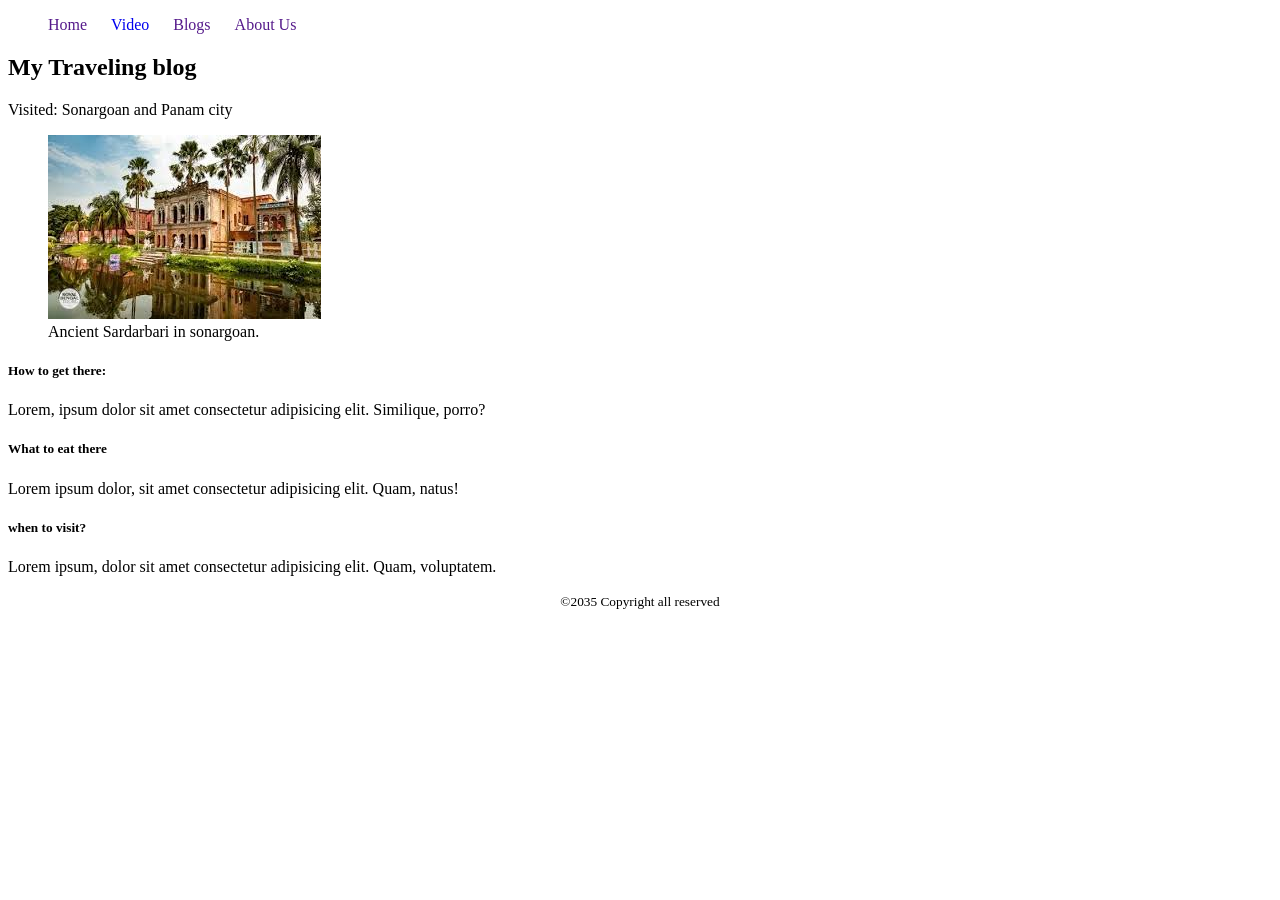
==== blogs.html @ 634348fe "lecture 4.2 nav,main,header,footer,section,article" ====
<!DOCTYPE html>
<html lang="en">
<head>
    <meta charset="UTF-8">
    <meta name="viewport" content="width=device-width, initial-scale=1.0">
    <title>My Blogs</title>
    <link rel="stylesheet" href="style/blogs.css">
</head>
<body>

<!-- Header->nav -->
    <header>
        <nav>
            <ul>
                <li><a href="">Home</a></li>
                <li><a href="video.html">Video</a></li>
                <li><a href="">Blogs</a></li>
                <li><a href="">About Us</a></li>
            </ul>
        </nav>
    </header>

<!-- Main -->    

    <main>
        <article>
            <header>
                <h2>My Traveling blog</h2>
                <p>Visited: Sonargoan and Panam city</p>
            </header>
            <figure>
                <img src="media/sonargoan.jpg" alt="">
                <figcaption>Ancient Sardarbari in sonargoan.</figcaption>
            </figure>
            <section>
                <h5>How to get there:</h5>
                <p>Lorem, ipsum dolor sit amet consectetur adipisicing elit. Similique, porro?</p>

            </section>

            <section>
                <h5>What to eat there</h5>
                <p>Lorem ipsum dolor, sit amet consectetur adipisicing elit. Quam, natus!</p>
            </section>

            <section>
                <h5>when to visit?</h5>
                <p>Lorem ipsum, dolor sit amet consectetur adipisicing elit. Quam, voluptatem.</p>
            </section>
        </article>
    </main>

<!-- Footer -->

    <footer>
        <p><small>&copy;2035 Copyright all reserved</small></p>
    </footer>
</body>
</html>
---- style/blogs.css ----
nav li a{
    text-decoration: none;
}

nav li {
    list-style: none;
    display: inline;
    margin-right: 20px;

}

nav li:hover {
    background-color: aqua;
}

footer {
    text-align: center;
}
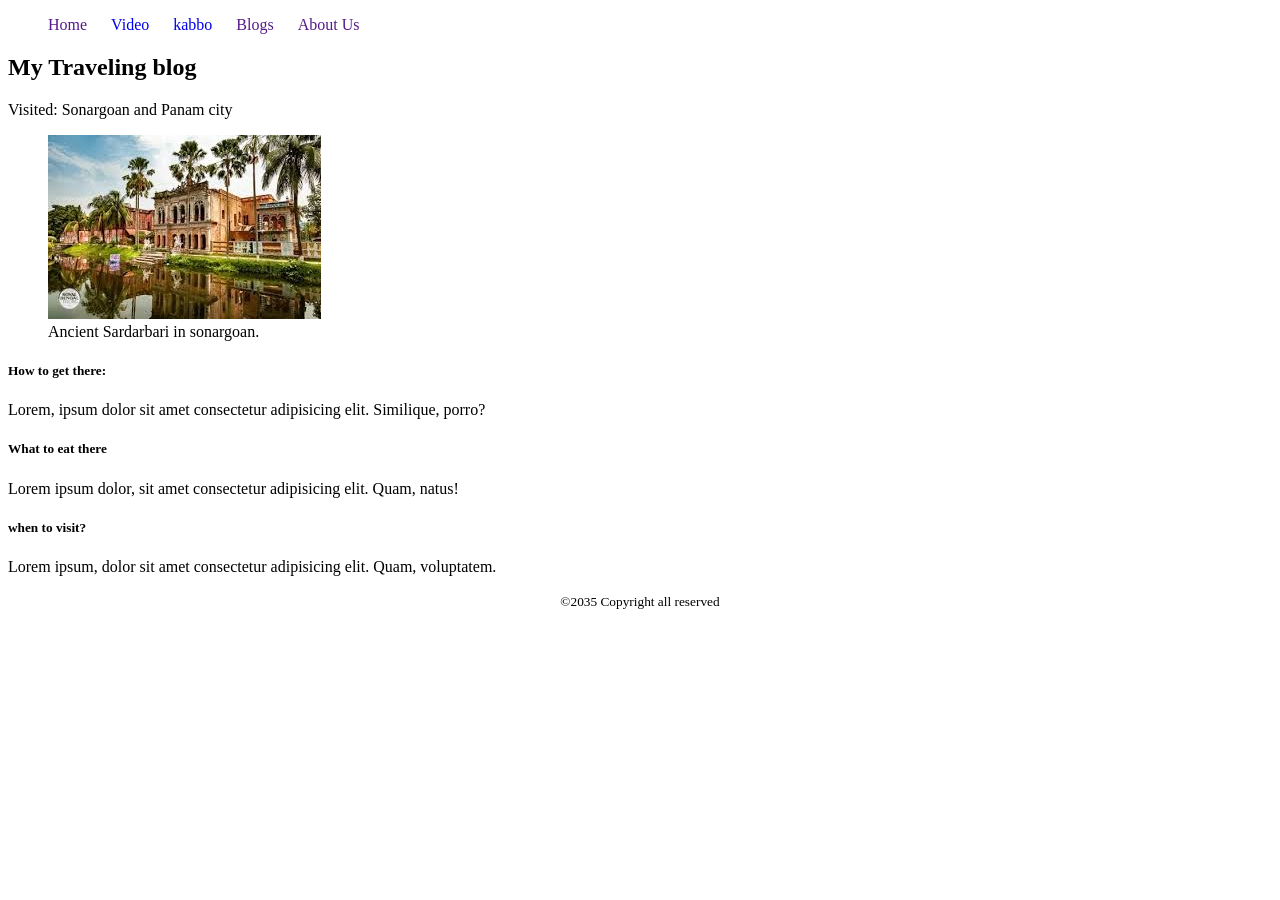
==== commit 7a397285: "lecture 4.3.1" ====
--- a/blogs.html
+++ b/blogs.html
@@ -14,6 +14,7 @@
             <ul>
                 <li><a href="">Home</a></li>
                 <li><a href="video.html">Video</a></li>
+                <li><a href="form.html">kabbo</a></li>
                 <li><a href="">Blogs</a></li>
                 <li><a href="">About Us</a></li>
             </ul>
